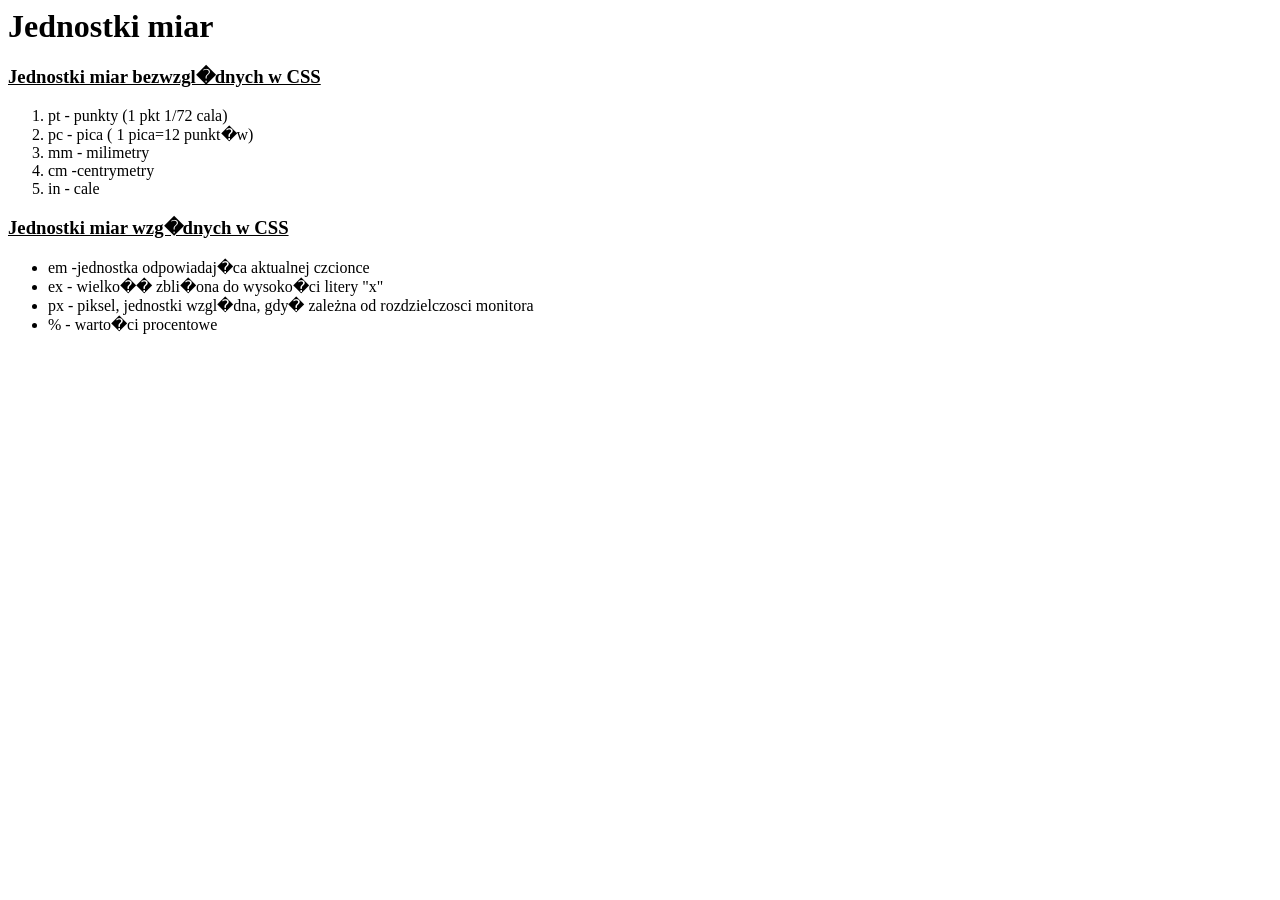
==== gack_z12.html @ 27a82c50 "Add files via upload" ====
<html>
<head>
<meta charset=utf-8>
<META HTTP-EQUIV="content-type" CONTENT="text/html; CHARSET=iso-8859-2">
</head>
<body>
<h1> Jednostki miar </h1>
<h3> <b> <u> Jednostki miar bezwzgl�dnych w CSS </b> </u> </h3>
<ol type="1"> 
<li> pt - punkty (1 pkt 1/72 cala)
<li> pc - pica ( 1 pica=12 punkt�w)
<li> mm - milimetry
<li> cm -centrymetry
<li> in - cale
</ol>
<h3> <b> <u> Jednostki miar wzg�dnych w CSS </b> </u> </h3>
<ul>
<li> em -jednostka odpowiadaj�ca aktualnej czcionce
<li> ex - wielko�� zbli�ona do wysoko�ci litery "x"
<li> px - piksel, jednostki wzgl�dna, gdy� zależna od rozdzielczosci monitora
<li> % - warto�ci procentowe
</body>
</html>
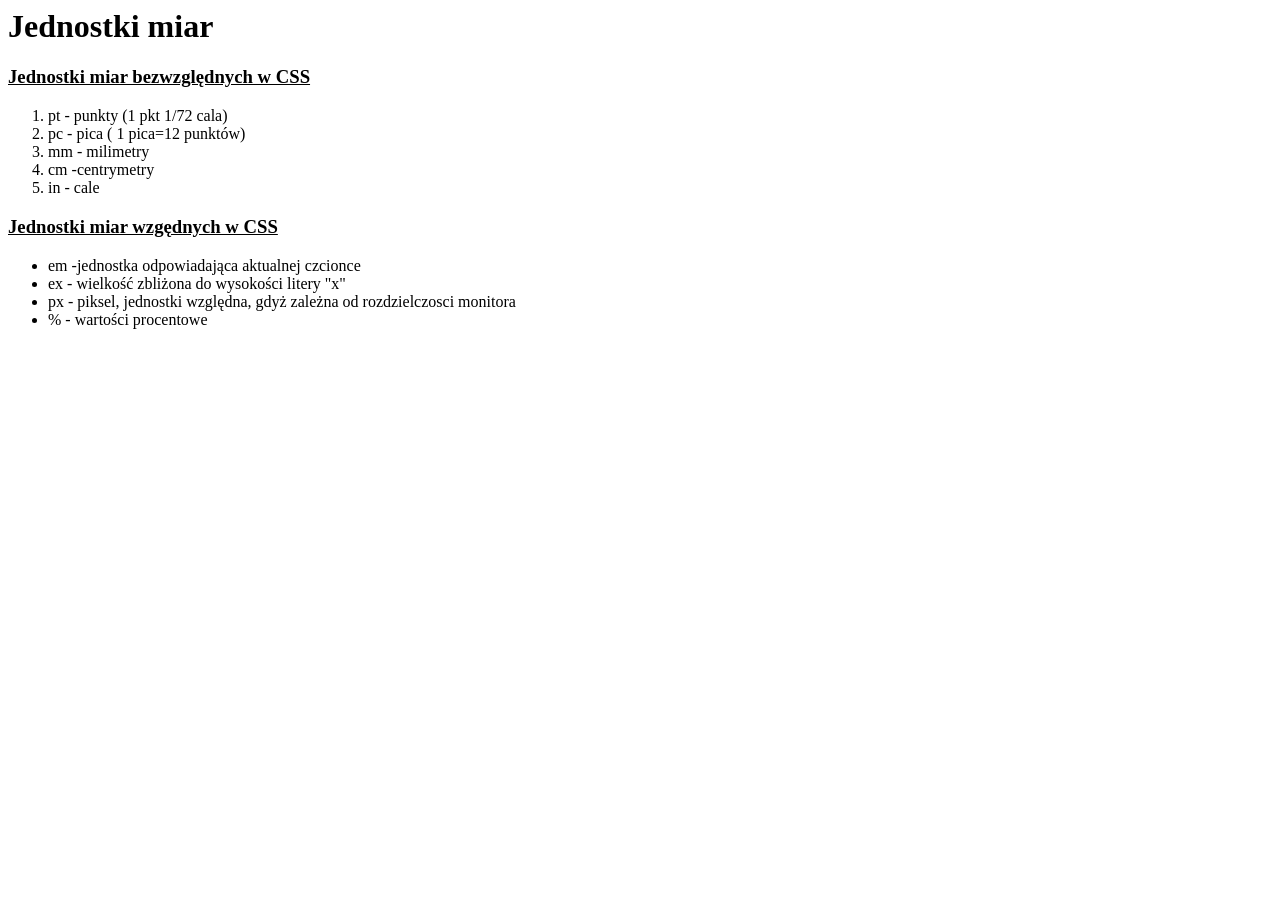
==== commit eecbf90c: "Add files via upload" ====
--- a/gack_z12.html
+++ b/gack_z12.html
@@ -5,19 +5,19 @@
 </head>
 <body>
 <h1> Jednostki miar </h1>
-<h3> <b> <u> Jednostki miar bezwzgl�dnych w CSS </b> </u> </h3>
+<h3> <b> <u> Jednostki miar bezwzględnych w CSS </b> </u> </h3>
 <ol type="1"> 
 <li> pt - punkty (1 pkt 1/72 cala)
-<li> pc - pica ( 1 pica=12 punkt�w)
+<li> pc - pica ( 1 pica=12 punktów)
 <li> mm - milimetry
 <li> cm -centrymetry
 <li> in - cale
 </ol>
-<h3> <b> <u> Jednostki miar wzg�dnych w CSS </b> </u> </h3>
+<h3> <b> <u> Jednostki miar wzgędnych w CSS </b> </u> </h3>
 <ul>
-<li> em -jednostka odpowiadaj�ca aktualnej czcionce
-<li> ex - wielko�� zbli�ona do wysoko�ci litery "x"
-<li> px - piksel, jednostki wzgl�dna, gdy� zależna od rozdzielczosci monitora
-<li> % - warto�ci procentowe
+<li> em -jednostka odpowiadająca aktualnej czcionce
+<li> ex - wielkość zbliżona do wysokości litery "x"
+<li> px - piksel, jednostki względna, gdyż zależna od rozdzielczosci monitora
+<li> % - wartości procentowe
 </body>
 </html>
